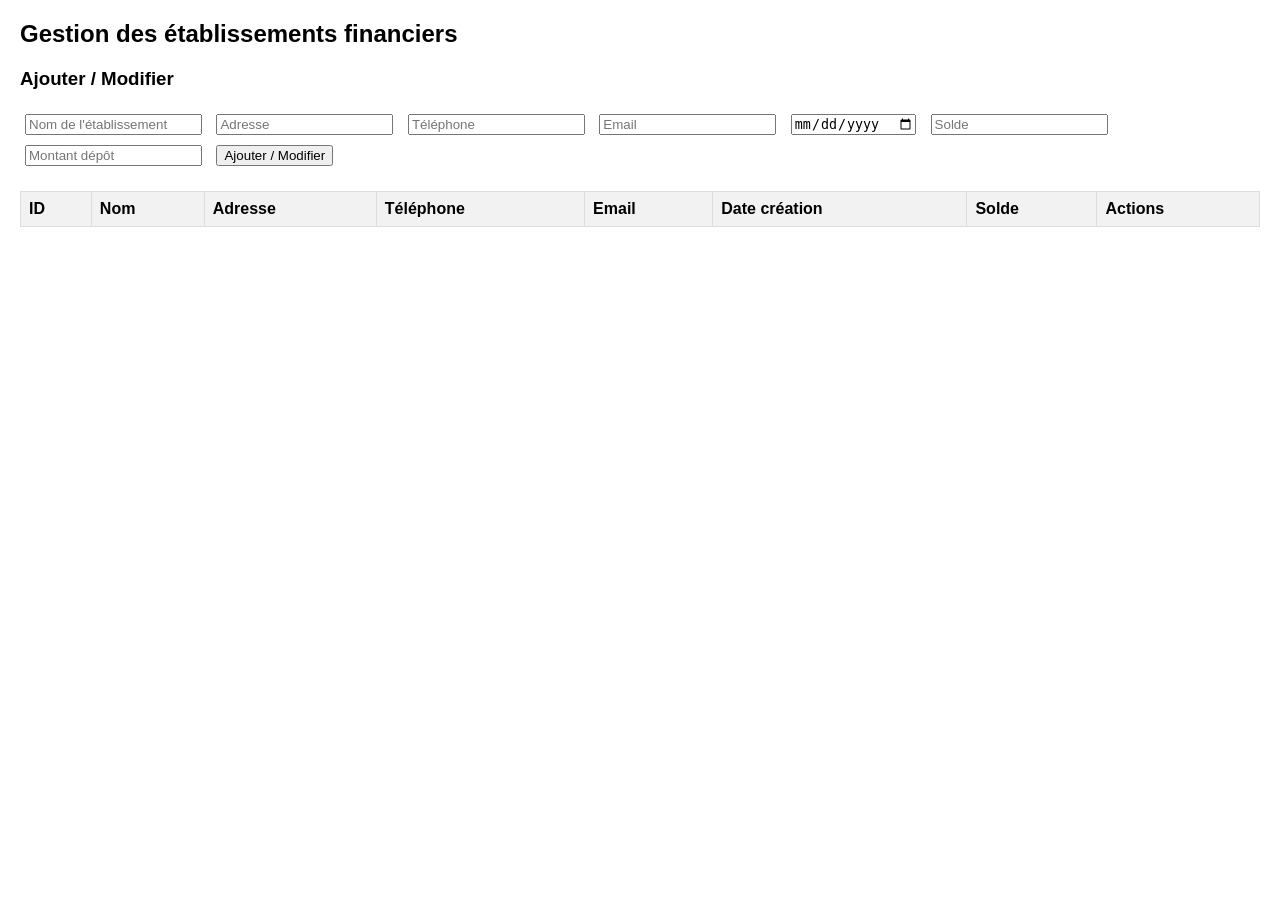
==== tp-flightphp-crud/index.html @ 382c9a50 "create_etablissements" ====
<!DOCTYPE html>
<html lang="fr">
<head>
    <meta charset="UTF-8">
    <meta name="viewport" content="width=device-width, initial-scale=1.0">
    <title>Gestion des établissements financiers</title>
    <style>
        body { font-family: Arial, sans-serif; margin: 20px; }
        table { width: 100%; border-collapse: collapse; margin-top: 20px; }
        th, td { border: 1px solid #ddd; padding: 8px; text-align: left; }
        th { background-color: #f2f2f2; }
        .form-container { margin-bottom: 20px; }
        .form-container input, .form-container button { margin: 5px; }
    </style>
</head>
<body>
    <h2>Gestion des établissements financiers</h2>

    <div class="form-container">
        <h3>Ajouter / Modifier</h3>
        <input type="hidden" id="id_etablissement">
        <input type="text" id="nom_etablissement" placeholder="Nom de l'établissement">
        <input type="text" id="adresse" placeholder="Adresse">
        <input type="text" id="telephone" placeholder="Téléphone">
        <input type="email" id="email" placeholder="Email">
        <input type="date" id="date_creation" placeholder="Date de création">
        <input type="number" id="solde" placeholder="Solde" step="0.01">
        <input type="number" id="montant_depot" placeholder="Montant dépôt" step="0.01">
        <button onclick="ajouterOuModifier()">Ajouter / Modifier</button>
    </div>

    <table id="etablissements-table">
        <thead>
            <tr>
                <th>ID</th>
                <th>Nom</th>
                <th>Adresse</th>
                <th>Téléphone</th>
                <th>Email</th>
                <th>Date création</th>
                <th>Solde</th>
                <th>Actions</th>
            </tr>
        </thead>
        <tbody>
            <!-- Data will be populated here -->
        </tbody>
    </table>

    <script>
        const apiBase = "http://localhost/examenfinalWeb/tp-flightphp-crud/ws";

        function ajax(method, url, data, callback) {
            const xhr = new XMLHttpRequest();
            xhr.open(method, apiBase + url, true);
            xhr.setRequestHeader("Content-Type", "application/x-www-form-urlencoded");
            xhr.onreadystatechange = () => {
                if (xhr.readyState === 4 && xhr.status === 200) {
                    callback(JSON.parse(xhr.responseText));
                }
            };
            xhr.send(data);
        }

        function chargerEtablissements() {
            ajax("GET", "/etablissements", null, (data) => {
                const tbody = document.querySelector("#etablissements-table tbody");
                tbody.innerHTML = "";
                data.forEach(e => {
                    const tr = document.createElement("tr");
                    tr.innerHTML = `
                        <td>${e.id_etablissement}</td>
                        <td>${e.nom_etablissement}</td>
                        <td>${e.adresse || ''}</td>
                        <td>${e.telephone || ''}</td>
                        <td>${e.email || ''}</td>
                        <td>${e.date_creation || ''}</td>
                        <td>${e.solde}</td>
                        <td>
                            <button onclick='remplirFormulaire(${JSON.stringify(e)})'>✏️</button>
                            <button onclick='supprimerEtablissement(${e.id_etablissement})'>🗑️</button>
                        </td>
                    `;
                    tbody.appendChild(tr);
                });
            });
        }

        function ajouterOuModifier() {
            const id = document.getElementById("id_etablissement").value;
            const nom_etablissement = document.getElementById("nom_etablissement").value;
            const adresse = document.getElementById("adresse").value;
            const telephone = document.getElementById("telephone").value;
            const email = document.getElementById("email").value;
            const date_creation = document.getElementById("date_creation").value;
            const solde = document.getElementById("solde").value;
            const montant_depot = document.getElementById("montant_depot").value;

            const data = `nom_etablissement=${encodeURIComponent(nom_etablissement)}&adresse=${encodeURIComponent(adresse)}&telephone=${encodeURIComponent(telephone)}&email=${encodeURIComponent(email)}&date_creation=${encodeURIComponent(date_creation)}&solde=${solde}&montant_depot=${montant_depot}`;

            if (id) {
                ajax("PUT", `/etablissements/${id}`, data, () => {
                    resetForm();
                    chargerEtablissements();
                });
            } else {
                ajax("POST", "/etablissements", data, () => {
                    resetForm();
                    chargerEtablissements();
                });
            }
        }

        function remplirFormulaire(e) {
            document.getElementById("id_etablissement").value = e.id_etablissement;
            document.getElementById("nom_etablissement").value = e.nom_etablissement;
            document.getElementById("adresse").value = e.adresse || '';
            document.getElementById("telephone").value = e.telephone || '';
            document.getElementById("email").value = e.email || '';
            document.getElementById("date_creation").value = e.date_creation || '';
            document.getElementById("solde").value = e.solde;
            document.getElementById("montant_depot").value = '';
        }

        function supprimerEtablissement(id) {
            if (confirm("Supprimer cet établissement ?")) {
                ajax("DELETE", `/etablissements/${id}`, null, () => {
                    chargerEtablissements();
                });
            }
        }

        function resetForm() {
            document.getElementById("id_etablissement").value = "";
            document.getElementById("nom_etablissement").value = "";
            document.getElementById("adresse").value = "";
            document.getElementById("telephone").value = "";
            document.getElementById("email").value = "";
            document.getElementById("date_creation").value = "";
            document.getElementById("solde").value = "";
            document.getElementById("montant_depot").value = "";
        }

        chargerEtablissements();
    </script>
</body>
</html>
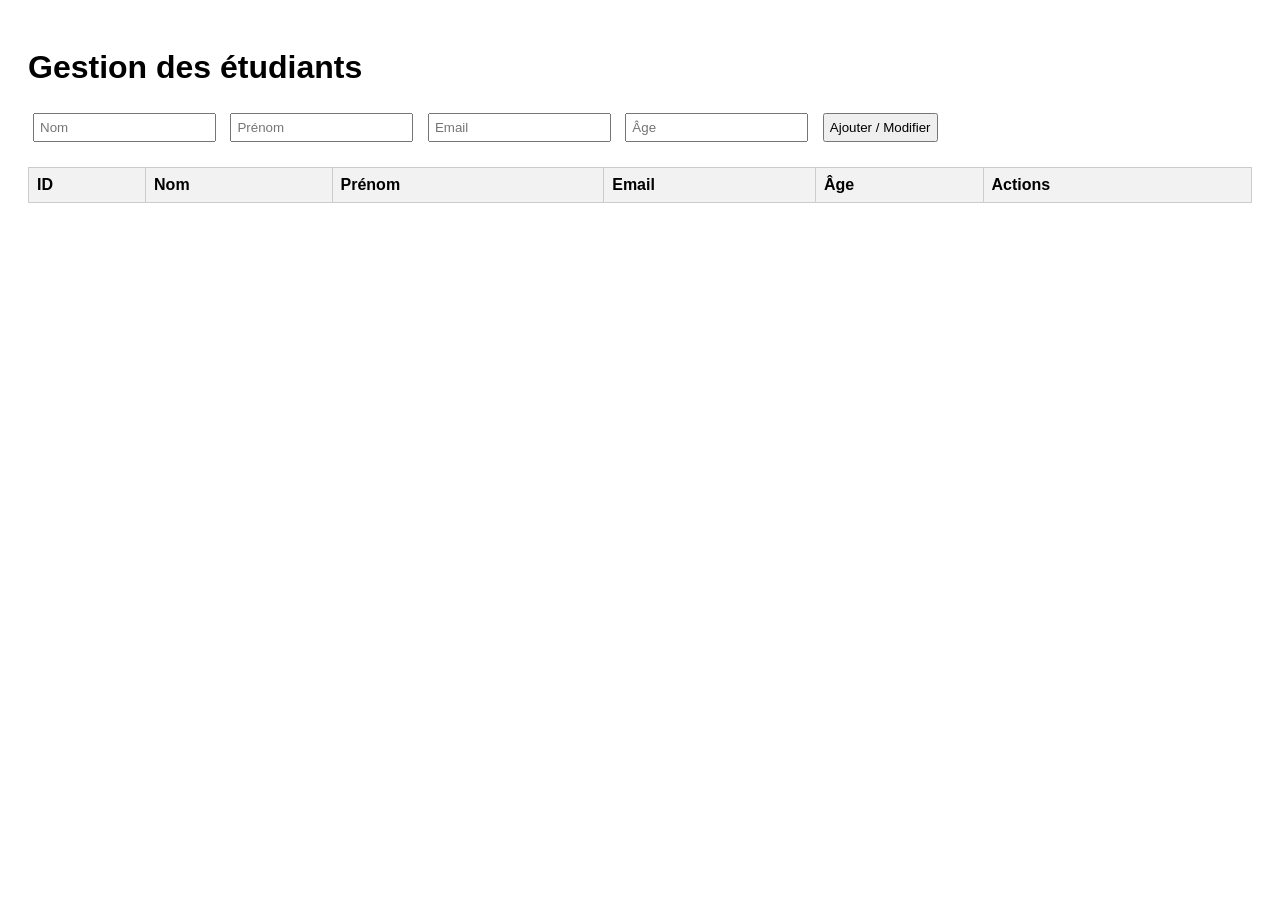
==== commit 1cda6946: "commit2" ====
--- a/tp-flightphp-crud/index.html
+++ b/tp-flightphp-crud/index.html
@@ -1,147 +1,123 @@
 <!DOCTYPE html>
 <html lang="fr">
 <head>
-    <meta charset="UTF-8">
-    <meta name="viewport" content="width=device-width, initial-scale=1.0">
-    <title>Gestion des établissements financiers</title>
-    <style>
-        body { font-family: Arial, sans-serif; margin: 20px; }
-        table { width: 100%; border-collapse: collapse; margin-top: 20px; }
-        th, td { border: 1px solid #ddd; padding: 8px; text-align: left; }
-        th { background-color: #f2f2f2; }
-        .form-container { margin-bottom: 20px; }
-        .form-container input, .form-container button { margin: 5px; }
-    </style>
+  <meta charset="UTF-8">
+  <title>Gestion des étudiants</title>
+  <style>
+    body { font-family: sans-serif; padding: 20px; }
+    input, button { margin: 5px; padding: 5px; }
+    table { border-collapse: collapse; width: 100%; margin-top: 20px; }
+    th, td { border: 1px solid #ccc; padding: 8px; text-align: left; }
+    th { background-color: #f2f2f2; }
+  </style>
 </head>
 <body>
-    <h2>Gestion des établissements financiers</h2>
 
-    <div class="form-container">
-        <h3>Ajouter / Modifier</h3>
-        <input type="hidden" id="id_etablissement">
-        <input type="text" id="nom_etablissement" placeholder="Nom de l'établissement">
-        <input type="text" id="adresse" placeholder="Adresse">
-        <input type="text" id="telephone" placeholder="Téléphone">
-        <input type="email" id="email" placeholder="Email">
-        <input type="date" id="date_creation" placeholder="Date de création">
-        <input type="number" id="solde" placeholder="Solde" step="0.01">
-        <input type="number" id="montant_depot" placeholder="Montant dépôt" step="0.01">
-        <button onclick="ajouterOuModifier()">Ajouter / Modifier</button>
-    </div>
+  <h1>Gestion des étudiants</h1>
 
-    <table id="etablissements-table">
-        <thead>
-            <tr>
-                <th>ID</th>
-                <th>Nom</th>
-                <th>Adresse</th>
-                <th>Téléphone</th>
-                <th>Email</th>
-                <th>Date création</th>
-                <th>Solde</th>
-                <th>Actions</th>
-            </tr>
-        </thead>
-        <tbody>
-            <!-- Data will be populated here -->
-        </tbody>
-    </table>
+  <div>
+    <input type="hidden" id="id">
+    <input type="text" id="nom" placeholder="Nom">
+    <input type="text" id="prenom" placeholder="Prénom">
+    <input type="email" id="email" placeholder="Email">
+    <input type="number" id="age" placeholder="Âge">
+    <button onclick="ajouterOuModifier()">Ajouter / Modifier</button>
+  </div>
 
-    <script>
-        const apiBase = "http://localhost/examenfinalWeb/tp-flightphp-crud/ws";
+  <table id="table-etudiants">
+    <thead>
+      <tr>
+        <th>ID</th><th>Nom</th><th>Prénom</th><th>Email</th><th>Âge</th><th>Actions</th>
+      </tr>
+    </thead>
+    <tbody></tbody>
+  </table>
 
-        function ajax(method, url, data, callback) {
-            const xhr = new XMLHttpRequest();
-            xhr.open(method, apiBase + url, true);
-            xhr.setRequestHeader("Content-Type", "application/x-www-form-urlencoded");
-            xhr.onreadystatechange = () => {
-                if (xhr.readyState === 4 && xhr.status === 200) {
-                    callback(JSON.parse(xhr.responseText));
-                }
-            };
-            xhr.send(data);
+  <script>
+    const apiBase = "http://localhost/ExamenFinalWEB/tp-flightphp-crud/ws";
+
+    function ajax(method, url, data, callback) {
+      const xhr = new XMLHttpRequest();
+      xhr.open(method, apiBase + url, true);
+      xhr.setRequestHeader("Content-Type", "application/x-www-form-urlencoded");
+      xhr.onreadystatechange = () => {
+        if (xhr.readyState === 4 && xhr.status === 200) {
+          callback(JSON.parse(xhr.responseText));
         }
+      };
+      xhr.send(data);
+    }
 
-        function chargerEtablissements() {
-            ajax("GET", "/etablissements", null, (data) => {
-                const tbody = document.querySelector("#etablissements-table tbody");
-                tbody.innerHTML = "";
-                data.forEach(e => {
-                    const tr = document.createElement("tr");
-                    tr.innerHTML = `
-                        <td>${e.id_etablissement}</td>
-                        <td>${e.nom_etablissement}</td>
-                        <td>${e.adresse || ''}</td>
-                        <td>${e.telephone || ''}</td>
-                        <td>${e.email || ''}</td>
-                        <td>${e.date_creation || ''}</td>
-                        <td>${e.solde}</td>
-                        <td>
-                            <button onclick='remplirFormulaire(${JSON.stringify(e)})'>✏️</button>
-                            <button onclick='supprimerEtablissement(${e.id_etablissement})'>🗑️</button>
-                        </td>
-                    `;
-                    tbody.appendChild(tr);
-                });
-            });
-        }
+    function chargerEtudiants() {
+      ajax("GET", "/etudiants", null, (data) => {
+        const tbody = document.querySelector("#table-etudiants tbody");
+        tbody.innerHTML = "";
+        data.forEach(e => {
+          const tr = document.createElement("tr");
+          tr.innerHTML = `
+            <td>${e.id}</td>
+            <td>${e.nom}</td>
+            <td>${e.prenom}</td>
+            <td>${e.email}</td>
+            <td>${e.age}</td>
+            <td>
+              <button onclick='remplirFormulaire(${JSON.stringify(e)})'>✏️</button>
+              <button onclick='supprimerEtudiant(${e.id})'>🗑️</button>
+            </td>
+          `;
+          tbody.appendChild(tr);
+        });
+      });
+    }
 
-        function ajouterOuModifier() {
-            const id = document.getElementById("id_etablissement").value;
-            const nom_etablissement = document.getElementById("nom_etablissement").value;
-            const adresse = document.getElementById("adresse").value;
-            const telephone = document.getElementById("telephone").value;
-            const email = document.getElementById("email").value;
-            const date_creation = document.getElementById("date_creation").value;
-            const solde = document.getElementById("solde").value;
-            const montant_depot = document.getElementById("montant_depot").value;
+    function ajouterOuModifier() {
+      const id = document.getElementById("id").value;
+      const nom = document.getElementById("nom").value;
+      const prenom = document.getElementById("prenom").value;
+      const email = document.getElementById("email").value;
+      const age = document.getElementById("age").value;
 
-            const data = `nom_etablissement=${encodeURIComponent(nom_etablissement)}&adresse=${encodeURIComponent(adresse)}&telephone=${encodeURIComponent(telephone)}&email=${encodeURIComponent(email)}&date_creation=${encodeURIComponent(date_creation)}&solde=${solde}&montant_depot=${montant_depot}`;
+      const data = `nom=${encodeURIComponent(nom)}&prenom=${encodeURIComponent(prenom)}&email=${encodeURIComponent(email)}&age=${age}`;
 
-            if (id) {
-                ajax("PUT", `/etablissements/${id}`, data, () => {
-                    resetForm();
-                    chargerEtablissements();
-                });
-            } else {
-                ajax("POST", "/etablissements", data, () => {
-                    resetForm();
-                    chargerEtablissements();
-                });
-            }
-        }
+      if (id) {
+        ajax("PUT", `/etudiants/${id}`, data, () => {
+          resetForm();
+          chargerEtudiants();
+        });
+      } else {
+        ajax("POST", "/etudiants", data, () => {
+          resetForm();
+          chargerEtudiants();
+        });
+      }
+    }
 
-        function remplirFormulaire(e) {
-            document.getElementById("id_etablissement").value = e.id_etablissement;
-            document.getElementById("nom_etablissement").value = e.nom_etablissement;
-            document.getElementById("adresse").value = e.adresse || '';
-            document.getElementById("telephone").value = e.telephone || '';
-            document.getElementById("email").value = e.email || '';
-            document.getElementById("date_creation").value = e.date_creation || '';
-            document.getElementById("solde").value = e.solde;
-            document.getElementById("montant_depot").value = '';
-        }
+    function remplirFormulaire(e) {
+      document.getElementById("id").value = e.id;
+      document.getElementById("nom").value = e.nom;
+      document.getElementById("prenom").value = e.prenom;
+      document.getElementById("email").value = e.email;
+      document.getElementById("age").value = e.age;
+    }
 
-        function supprimerEtablissement(id) {
-            if (confirm("Supprimer cet établissement ?")) {
-                ajax("DELETE", `/etablissements/${id}`, null, () => {
-                    chargerEtablissements();
-                });
-            }
-        }
+    function supprimerEtudiant(id) {
+      if (confirm("Supprimer cet étudiant ?")) {
+        ajax("DELETE", `/etudiants/${id}`, null, () => {
+          chargerEtudiants();
+        });
+      }
+    }
 
-        function resetForm() {
-            document.getElementById("id_etablissement").value = "";
-            document.getElementById("nom_etablissement").value = "";
-            document.getElementById("adresse").value = "";
-            document.getElementById("telephone").value = "";
-            document.getElementById("email").value = "";
-            document.getElementById("date_creation").value = "";
-            document.getElementById("solde").value = "";
-            document.getElementById("montant_depot").value = "";
-        }
+    function resetForm() {
+      document.getElementById("id").value = "";
+      document.getElementById("nom").value = "";
+      document.getElementById("prenom").value = "";
+      document.getElementById("email").value = "";
+      document.getElementById("age").value = "";
+    }
 
-        chargerEtablissements();
-    </script>
+    chargerEtudiants();
+  </script>
+
 </body>
 </html>
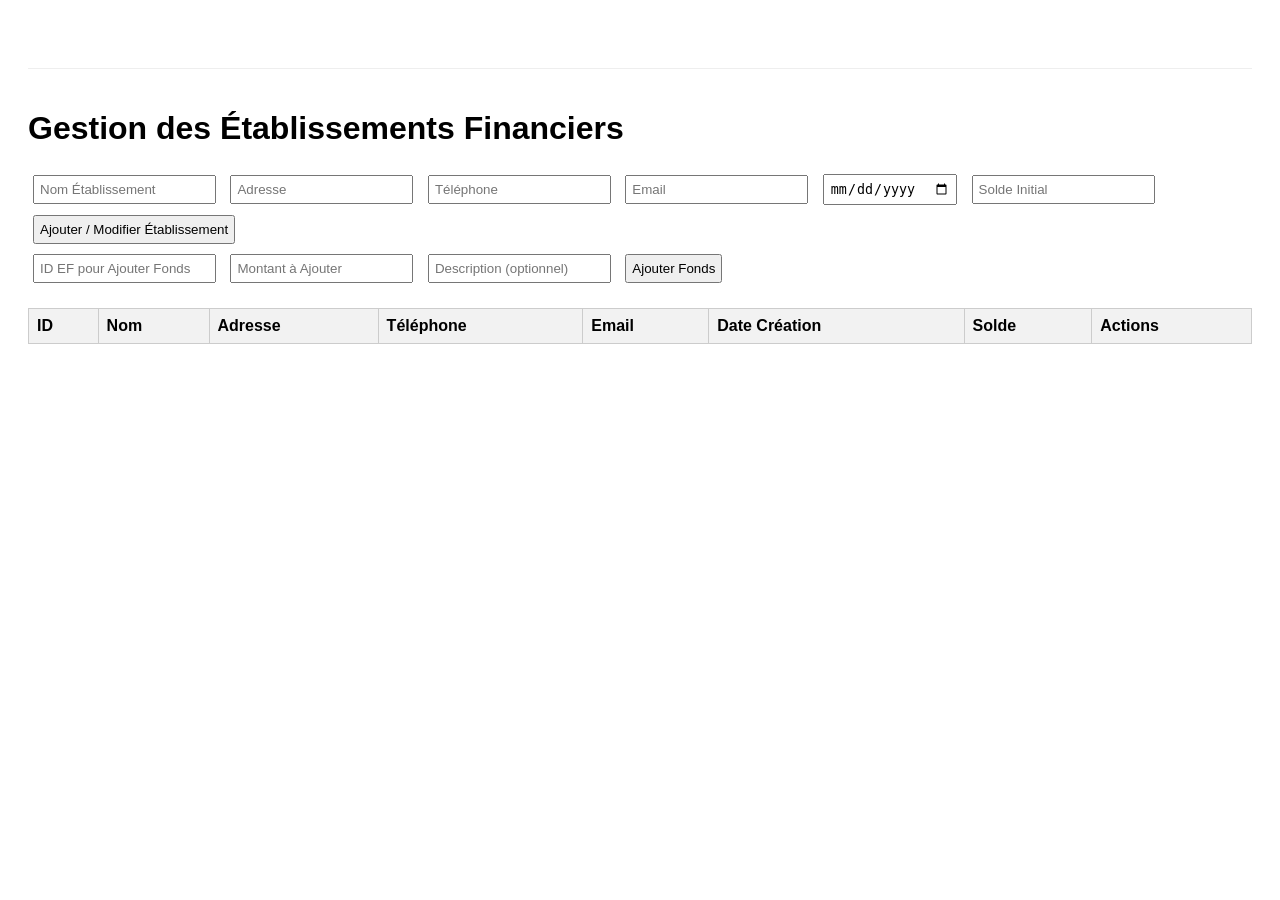
==== commit 53b7d20c: "crud_fond" ====
--- a/tp-flightphp-crud/index.html
+++ b/tp-flightphp-crud/index.html
@@ -2,67 +2,90 @@
 <html lang="fr">
 <head>
   <meta charset="UTF-8">
-  <title>Gestion des étudiants</title>
+  <title>Gestion des Prêts et Établissements Financiers</title>
   <style>
     body { font-family: sans-serif; padding: 20px; }
-    input, button { margin: 5px; padding: 5px; }
+    input, select, button { margin: 5px; padding: 5px; }
     table { border-collapse: collapse; width: 100%; margin-top: 20px; }
     th, td { border: 1px solid #ccc; padding: 8px; text-align: left; }
     th { background-color: #f2f2f2; }
+    .section-separator { margin-top: 40px; border-top: 1px solid #eee; padding-top: 20px; }
   </style>
 </head>
 <body>
-
-  <h1>Gestion des étudiants</h1>
-
-  <div>
-    <input type="hidden" id="id">
-    <input type="text" id="nom" placeholder="Nom">
-    <input type="text" id="prenom" placeholder="Prénom">
-    <input type="email" id="email" placeholder="Email">
-    <input type="number" id="age" placeholder="Âge">
-    <button onclick="ajouterOuModifier()">Ajouter / Modifier</button>
+  <div class="section-separator">
+    <h1>Gestion des Établissements Financiers</h1>
+    <div>
+      <input type="hidden" id="ef_id_etablissement">
+      <input type="text" id="ef_nom_etablissement" placeholder="Nom Établissement">
+      <input type="text" id="ef_adresse" placeholder="Adresse">
+      <input type="text" id="ef_telephone" placeholder="Téléphone">
+      <input type="email" id="ef_email" placeholder="Email">
+      <input type="date" id="ef_date_creation" placeholder="Date Création">
+      <input type="number" id="ef_solde" placeholder="Solde Initial" step="0.01">
+      <button onclick="ajouterOuModifierEF()">Ajouter / Modifier Établissement</button>
+      <br>
+      <input type="number" id="ef_add_funds_id" placeholder="ID EF pour Ajouter Fonds">
+      <input type="number" id="ef_add_funds_montant" placeholder="Montant à Ajouter" step="0.01">
+      <input type="text" id="ef_add_funds_description" placeholder="Description (optionnel)">
+      <button onclick="ajouterFondsEF()">Ajouter Fonds</button>
+    </div>
+
+    <table id="table-etablissements">
+      <thead>
+        <tr>
+          <th>ID</th><th>Nom</th><th>Adresse</th><th>Téléphone</th><th>Email</th><th>Date Création</th><th>Solde</th><th>Actions</th>
+        </tr>
+      </thead>
+      <tbody></tbody>
+    </table>
   </div>
 
-  <table id="table-etudiants">
-    <thead>
-      <tr>
-        <th>ID</th><th>Nom</th><th>Prénom</th><th>Email</th><th>Âge</th><th>Actions</th>
-      </tr>
-    </thead>
-    <tbody></tbody>
-  </table>
 
   <script>
     const apiBase = "http://localhost/ExamenFinalWEB/tp-flightphp-crud/ws";
 
-    function ajax(method, url, data, callback) {
+    function ajax(method, url, data, callback, errorCallback) {
       const xhr = new XMLHttpRequest();
       xhr.open(method, apiBase + url, true);
       xhr.setRequestHeader("Content-Type", "application/x-www-form-urlencoded");
       xhr.onreadystatechange = () => {
-        if (xhr.readyState === 4 && xhr.status === 200) {
-          callback(JSON.parse(xhr.responseText));
+        if (xhr.readyState === 4) {
+          if (xhr.status >= 200 && xhr.status < 300) {
+            callback(JSON.parse(xhr.responseText));
+          } else {
+            if (errorCallback) {
+              errorCallback(JSON.parse(xhr.responseText), xhr.status);
+            } else {
+              alert("Erreur: " + xhr.responseText);
+            }
+          }
         }
       };
       xhr.send(data);
     }
 
-    function chargerEtudiants() {
-      ajax("GET", "/etudiants", null, (data) => {
-        const tbody = document.querySelector("#table-etudiants tbody");
+    // Fonctions pour les prêts (existantes, renommées)
+    function chargerPrets() {
+      ajax("GET", "/prets", null, (data) => {
+        const tbody = document.querySelector("#table-prets tbody");
         tbody.innerHTML = "";
-        data.forEach(e => {
+        data.forEach(p => {
           const tr = document.createElement("tr");
           tr.innerHTML = `
-            <td>${e.id}</td>
-            <td>${e.nom}</td>
-            <td>${e.prenom}</td>
-            <td>${e.email}</td>
-            <td>${e.age}</td>
+            <td>${p.id_pret}</td>
+            <td>${p.id_client}</td>
+            <td>${p.id_type}</td>
+            <td>${p.id_ef}</td>
+            <td>${p.montant}</td>
+            <td>${p.duree}</td>
+            <td>${p.date_debut}</td>
+            <td>${p.date_fin}</td>
+            <td>${p.frequence_remboursement}</td>
+            <td>${p.statut}</td>
             <td>
-              <button onclick='remplirFormulaire(${JSON.stringify(e)})'>✏️</button>
-              <button onclick='supprimerEtudiant(${e.id})'>🗑️</button>
+              <button onclick='remplirFormulairePret(${JSON.stringify(p)})'>✏️</button>
+              <button onclick='supprimerPret(${p.id_pret})'>🗑️</button>
             </td>
           `;
           tbody.appendChild(tr);
@@ -70,53 +93,170 @@
       });
     }
 
-    function ajouterOuModifier() {
-      const id = document.getElementById("id").value;
-      const nom = document.getElementById("nom").value;
-      const prenom = document.getElementById("prenom").value;
-      const email = document.getElementById("email").value;
-      const age = document.getElementById("age").value;
-
-      const data = `nom=${encodeURIComponent(nom)}&prenom=${encodeURIComponent(prenom)}&email=${encodeURIComponent(email)}&age=${age}`;
-
-      if (id) {
-        ajax("PUT", `/etudiants/${id}`, data, () => {
-          resetForm();
-          chargerEtudiants();
+    function ajouterOuModifierPret() {
+      const id_pret = document.getElementById("id_pret").value;
+      const id_client = document.getElementById("id_client").value;
+      const id_type = document.getElementById("id_type").value;
+      const id_ef = document.getElementById("id_ef").value;
+      const montant = document.getElementById("montant").value;
+      const duree = document.getElementById("duree").value;
+      const date_debut = document.getElementById("date_debut").value;
+      const date_fin = document.getElementById("date_fin").value;
+      const frequence_remboursement = document.getElementById("frequence_remboursement").value;
+      const statut = document.getElementById("statut").value;
+
+      const data = `id_client=${id_client}&id_type=${id_type}&id_ef=${id_ef}&montant=${montant}&duree=${duree}&date_debut=${date_debut}&date_fin=${date_fin}&frequence_remboursement=${frequence_remboursement}&statut=${statut}`;
+
+      if (id_pret) {
+        ajax("PUT", `/prets/${id_pret}`, data, () => {
+          resetFormPret();
+          chargerPrets();
         });
       } else {
-        ajax("POST", "/etudiants", data, () => {
-          resetForm();
-          chargerEtudiants();
-        });
-      }
-    }
-
-    function remplirFormulaire(e) {
-      document.getElementById("id").value = e.id;
-      document.getElementById("nom").value = e.nom;
-      document.getElementById("prenom").value = e.prenom;
-      document.getElementById("email").value = e.email;
-      document.getElementById("age").value = e.age;
-    }
-
-    function supprimerEtudiant(id) {
-      if (confirm("Supprimer cet étudiant ?")) {
-        ajax("DELETE", `/etudiants/${id}`, null, () => {
-          chargerEtudiants();
-        });
-      }
-    }
-
-    function resetForm() {
-      document.getElementById("id").value = "";
-      document.getElementById("nom").value = "";
-      document.getElementById("prenom").value = "";
-      document.getElementById("email").value = "";
-      document.getElementById("age").value = "";
-    }
-
-    chargerEtudiants();
+        ajax("POST", "/prets", data, () => {
+          resetFormPret();
+          chargerPrets();
+        });
+      }
+    }
+
+    function remplirFormulairePret(p) {
+      document.getElementById("id_pret").value = p.id_pret;
+      document.getElementById("id_client").value = p.id_client;
+      document.getElementById("id_type").value = p.id_type;
+      document.getElementById("id_ef").value = p.id_ef;
+      document.getElementById("montant").value = p.montant;
+      document.getElementById("duree").value = p.duree;
+      document.getElementById("date_debut").value = p.date_debut;
+      document.getElementById("date_fin").value = p.date_fin;
+      document.getElementById("frequence_remboursement").value = p.frequence_remboursement;
+      document.getElementById("statut").value = p.statut;
+    }
+
+    function supprimerPret(id) {
+      if (confirm("Supprimer ce prêt ?")) {
+        ajax("DELETE", `/prets/${id}`, null, () => {
+          chargerPrets();
+        });
+      }
+    }
+
+    function resetFormPret() {
+      document.getElementById("id_pret").value = "";
+      document.getElementById("id_client").value = "";
+      document.getElementById("id_type").value = "";
+      document.getElementById("id_ef").value = "";
+      document.getElementById("montant").value = "";
+      document.getElementById("duree").value = "";
+      document.getElementById("date_debut").value = "";
+      document.getElementById("date_fin").value = "";
+      document.getElementById("frequence_remboursement").value = "mensuel";
+      document.getElementById("statut").value = "en cours";
+    }
+
+    // Fonctions pour les Établissements Financiers
+
+    function chargerEtablissements() {
+      ajax("GET", "/etablissements", null, (data) => {
+        const tbody = document.querySelector("#table-etablissements tbody");
+        tbody.innerHTML = "";
+        data.forEach(ef => {
+          const tr = document.createElement("tr");
+          tr.innerHTML = `
+            <td>${ef.id_etablissement}</td>
+            <td>${ef.nom_etablissement}</td>
+            <td>${ef.adresse}</td>
+            <td>${ef.telephone}</td>
+            <td>${ef.email}</td>
+            <td>${ef.date_creation}</td>
+            <td>${parseFloat(ef.solde).toFixed(2)}</td>
+            <td>
+              <button onclick='remplirFormulaireEF(${JSON.stringify(ef)})'>✏️</button>
+              <button onclick='supprimerEF(${ef.id_etablissement})'>🗑️</button>
+            </td>
+          `;
+          tbody.appendChild(tr);
+        });
+      });
+    }
+
+    function ajouterOuModifierEF() {
+      const id_etablissement = document.getElementById("ef_id_etablissement").value;
+      const nom_etablissement = document.getElementById("ef_nom_etablissement").value;
+      const adresse = document.getElementById("ef_adresse").value;
+      const telephone = document.getElementById("ef_telephone").value;
+      const email = document.getElementById("ef_email").value;
+      const date_creation = document.getElementById("ef_date_creation").value;
+      const solde = document.getElementById("ef_solde").value;
+
+      const data = `nom_etablissement=${nom_etablissement}&adresse=${adresse}&telephone=${telephone}&email=${email}&date_creation=${date_creation}&solde=${solde}`;
+
+      if (id_etablissement) {
+        ajax("PUT", `/etablissements/${id_etablissement}`, data, () => {
+          resetFormEF();
+          chargerEtablissements();
+        });
+      } else {
+        ajax("POST", "/etablissements", data, () => {
+          resetFormEF();
+          chargerEtablissements();
+        });
+      }
+    }
+
+    function remplirFormulaireEF(ef) {
+      document.getElementById("ef_id_etablissement").value = ef.id_etablissement;
+      document.getElementById("ef_nom_etablissement").value = ef.nom_etablissement;
+      document.getElementById("ef_adresse").value = ef.adresse;
+      document.getElementById("ef_telephone").value = ef.telephone;
+      document.getElementById("ef_email").value = ef.email;
+      document.getElementById("ef_date_creation").value = ef.date_creation;
+      document.getElementById("ef_solde").value = parseFloat(ef.solde).toFixed(2);
+    }
+
+    function supprimerEF(id) {
+      if (confirm("Supprimer cet établissement financier ?")) {
+        ajax("DELETE", `/etablissements/${id}`, null, () => {
+          chargerEtablissements();
+        });
+      }
+    }
+
+    function resetFormEF() {
+      document.getElementById("ef_id_etablissement").value = "";
+      document.getElementById("ef_nom_etablissement").value = "";
+      document.getElementById("ef_adresse").value = "";
+      document.getElementById("ef_telephone").value = "";
+      document.getElementById("ef_email").value = "";
+      document.getElementById("ef_date_creation").value = "";
+      document.getElementById("ef_solde").value = "";
+    }
+
+    function ajouterFondsEF() {
+      const id = document.getElementById("ef_add_funds_id").value;
+      const montant = document.getElementById("ef_add_funds_montant").value;
+      const description = document.getElementById("ef_add_funds_description").value;
+
+      if (!id || !montant) {
+        alert("Veuillez entrer l'ID de l'établissement et le montant.");
+        return;
+      }
+
+      const data = `montant=${montant}&description=${description}`;
+      ajax("POST", `/etablissements/${id}/add_funds`, data, (response) => {
+        alert(response.message);
+        document.getElementById("ef_add_funds_id").value = "";
+        document.getElementById("ef_add_funds_montant").value = "";
+        document.getElementById("ef_add_funds_description").value = "";
+        chargerEtablissements(); // Recharger la liste pour voir le solde mis à jour
+      }, (errorResponse) => {
+        alert("Erreur lors de l'ajout des fonds: " + (errorResponse.error || JSON.stringify(errorResponse)));
+      });
+    }
+
+    // Charger les données au chargement de la page
+    chargerPrets();
+    chargerEtablissements();
   </script>
 
 </body>
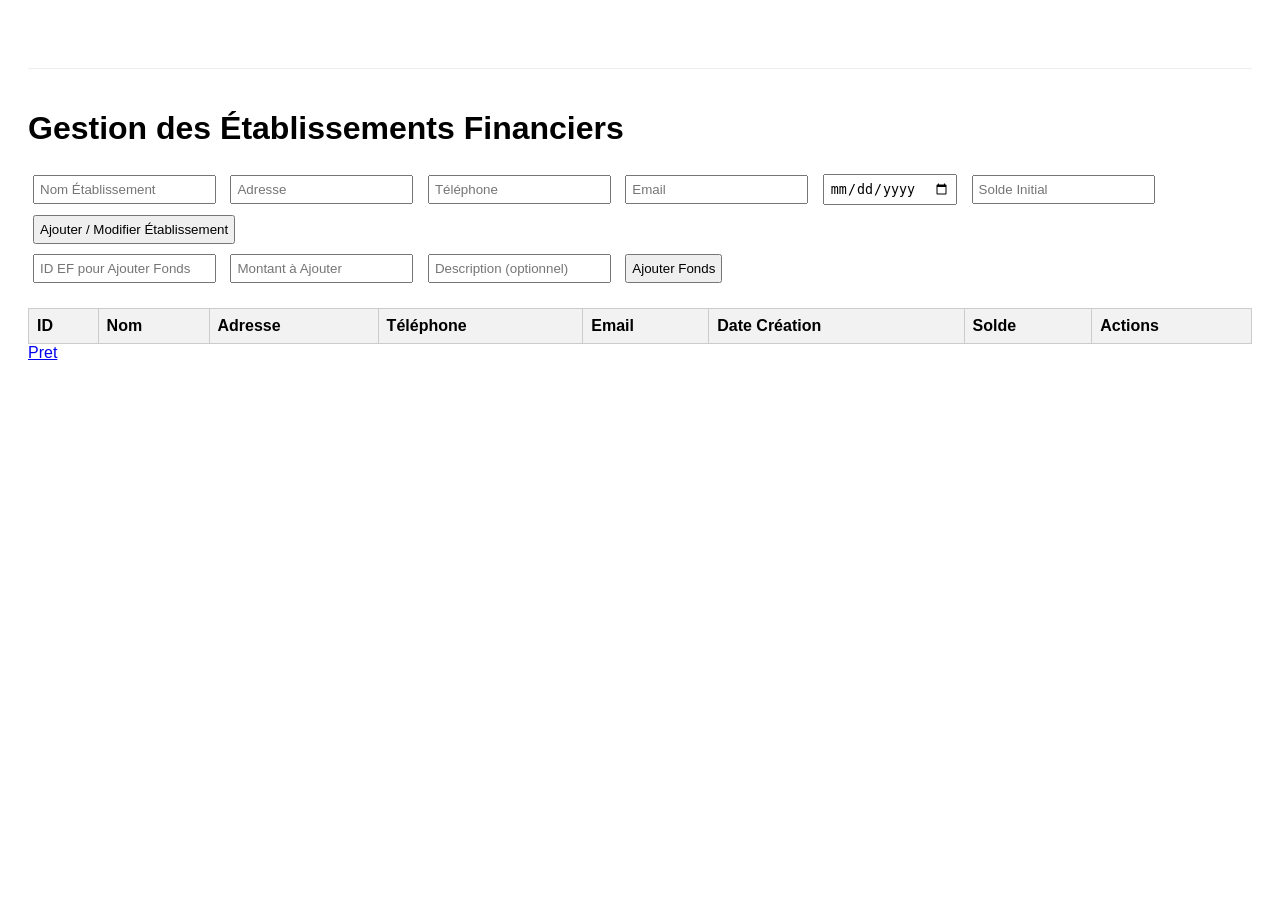
==== commit be2864f4: "crud_typePret" ====
--- a/tp-flightphp-crud/index.html
+++ b/tp-flightphp-crud/index.html
@@ -40,6 +40,7 @@
       <tbody></tbody>
     </table>
   </div>
+  <a href="TypePret.html">Pret</a>
 
 
   <script>
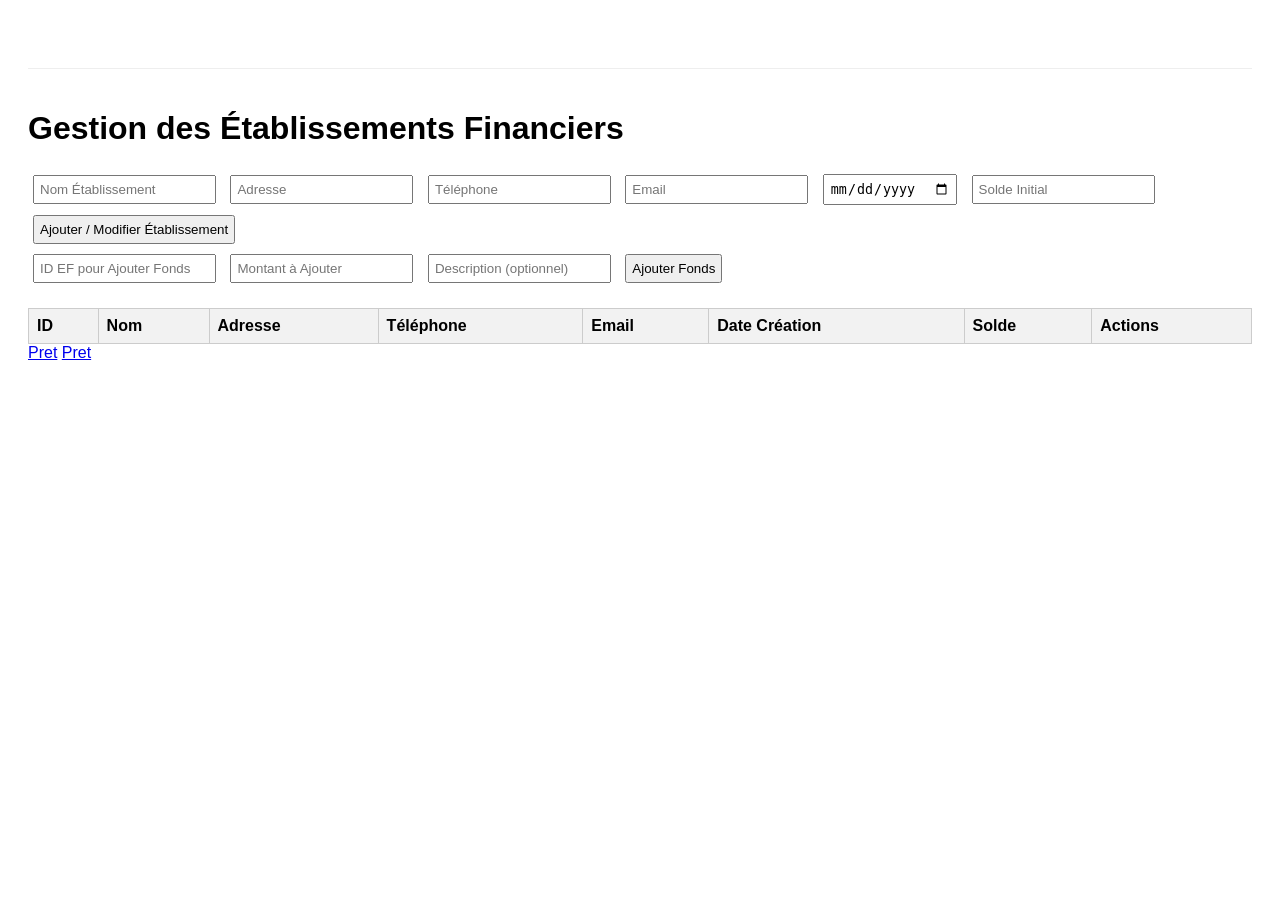
==== commit 5dcd94a8: "crud_client" ====
--- a/tp-flightphp-crud/index.html
+++ b/tp-flightphp-crud/index.html
@@ -41,6 +41,7 @@
     </table>
   </div>
   <a href="TypePret.html">Pret</a>
+  <a href="client.php">Pret</a>
 
 
   <script>
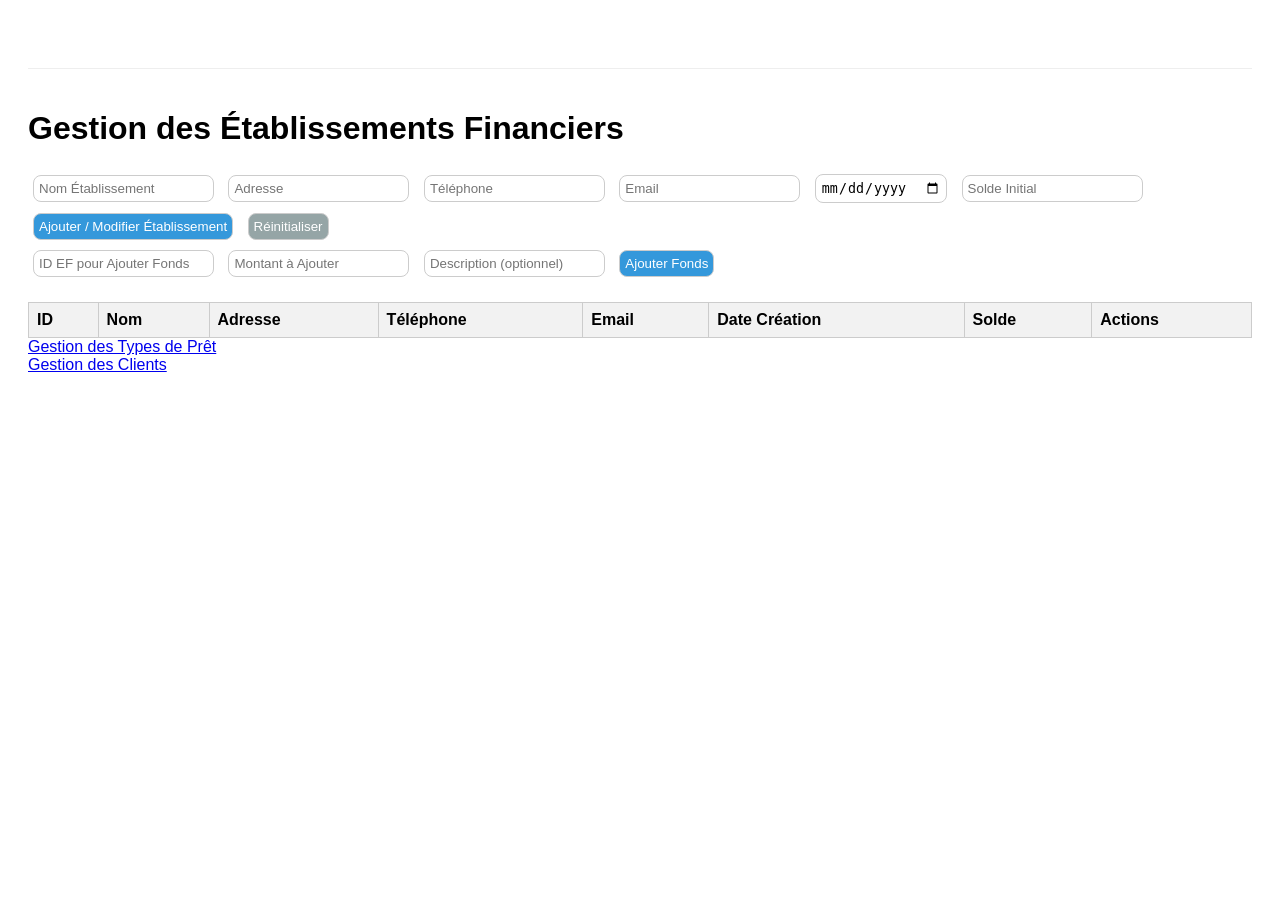
==== commit a853f25a: "Crud_tous" ====
--- a/tp-flightphp-crud/index.html
+++ b/tp-flightphp-crud/index.html
@@ -2,14 +2,58 @@
 <html lang="fr">
 <head>
   <meta charset="UTF-8">
+  <meta name="viewport" content="width=device-width, initial-scale=1.0">
   <title>Gestion des Prêts et Établissements Financiers</title>
   <style>
     body { font-family: sans-serif; padding: 20px; }
-    input, select, button { margin: 5px; padding: 5px; }
+    input, select, button { margin: 5px; padding: 5px; border-radius: 8px; border: 1px solid #ccc; }
+    button { background-color: #3498db; color: white; cursor: pointer; transition: background-color 0.3s ease; }
+    button:hover { background-color: #2980b9; }
     table { border-collapse: collapse; width: 100%; margin-top: 20px; }
     th, td { border: 1px solid #ccc; padding: 8px; text-align: left; }
     th { background-color: #f2f2f2; }
     .section-separator { margin-top: 40px; border-top: 1px solid #eee; padding-top: 20px; }
+
+    /* Styles pour les boutons d'action (crayon et poubelle) */
+    .action-button {
+      background-color: #2ecc71; /* Vert pour modifier */
+      margin: 0 3px;
+      padding: 8px 12px;
+      font-size: 0.9em;
+      box-shadow: none;
+    }
+
+    .action-button:hover {
+      background-color: #27ae60;
+      transform: none;
+    }
+
+    .delete-button {
+      background-color: #e74c3c; /* Rouge pour supprimer */
+    }
+
+    .delete-button:hover {
+      background-color: #c0392b;
+    }
+
+    /* Responsive adjustments */
+    @media (max-width: 768px) {
+      input[type="text"],
+      input[type="number"],
+      input[type="email"],
+      input[type="date"],
+      select {
+        flex: 1 1 100%; /* Un élément par ligne sur les petits écrans */
+      }
+      div {
+        flex-direction: column;
+        align-items: stretch;
+      }
+      button {
+        width: 100%;
+        margin: 5px 0;
+      }
+    }
   </style>
 </head>
 <body>
@@ -24,6 +68,7 @@
       <input type="date" id="ef_date_creation" placeholder="Date Création">
       <input type="number" id="ef_solde" placeholder="Solde Initial" step="0.01">
       <button onclick="ajouterOuModifierEF()">Ajouter / Modifier Établissement</button>
+      <button onclick="resetFormEF()" style="background-color: #95a5a6;">Réinitialiser</button>
       <br>
       <input type="number" id="ef_add_funds_id" placeholder="ID EF pour Ajouter Fonds">
       <input type="number" id="ef_add_funds_montant" placeholder="Montant à Ajouter" step="0.01">
@@ -40,26 +85,46 @@
       <tbody></tbody>
     </table>
   </div>
-  <a href="TypePret.html">Pret</a>
-  <a href="client.php">Pret</a>
+  <!-- Liens vers les autres pages (si elles existent) -->
+  <a href="TypePret.html">Gestion des Types de Prêt</a><br>
+  <a href="client.html">Gestion des Clients</a><br>
 
 
   <script>
-    const apiBase = "http://localhost/ExamenFinalWEB/tp-flightphp-crud/ws";
-
+    // URL de base de votre API FlightPHP
+    const apiBase = "http://localhost/ExamenFinalWEB/tp-flightphp-crud/ws"; // Vérifiez ce chemin !
+
+    /**
+     * Fonction utilitaire pour effectuer des requêtes AJAX.
+     * @param {string} method - La méthode HTTP (GET, POST, PUT, DELETE).
+     * @param {string} url - L'URL de l'API (chemin relatif à apiBase).
+     * @param {string|null} data - Les données à envoyer (format 'clé=valeur&...'). Null pour les requêtes GET/DELETE sans corps.
+     * @param {function} callback - Fonction de rappel en cas de succès (reçoit les données JSON de la réponse).
+     * @param {function} errorCallback - Fonction de rappel en cas d'erreur (reçoit l'objet d'erreur JSON et le statut HTTP).
+     */
     function ajax(method, url, data, callback, errorCallback) {
       const xhr = new XMLHttpRequest();
       xhr.open(method, apiBase + url, true);
       xhr.setRequestHeader("Content-Type", "application/x-www-form-urlencoded");
       xhr.onreadystatechange = () => {
         if (xhr.readyState === 4) {
+          console.log("Statut HTTP:", xhr.status); // DEBUG: Affiche le statut HTTP
+          console.log("Réponse brute du serveur:", xhr.responseText); // DEBUG: Affiche la réponse brute
+
           if (xhr.status >= 200 && xhr.status < 300) {
-            callback(JSON.parse(xhr.responseText));
+            try {
+              callback(JSON.parse(xhr.responseText));
+            } catch (e) {
+              console.error("Erreur de parsing JSON:", e);
+              if (errorCallback) errorCallback({ error: "Réponse du serveur non valide (non-JSON). " + xhr.responseText }, xhr.status);
+            }
           } else {
-            if (errorCallback) {
-              errorCallback(JSON.parse(xhr.responseText), xhr.status);
-            } else {
-              alert("Erreur: " + xhr.responseText);
+            console.error(`Erreur AJAX: ${xhr.status} - ${xhr.statusText}`);
+            try {
+              const errorResponse = JSON.parse(xhr.responseText);
+              if (errorCallback) errorCallback(errorResponse, xhr.status);
+            } catch (e) {
+              if (errorCallback) errorCallback({ error: "Erreur serveur inconnue ou réponse non JSON. Réponse brute: " + xhr.responseText }, xhr.status);
             }
           }
         }
@@ -67,118 +132,33 @@
       xhr.send(data);
     }
 
-    // Fonctions pour les prêts (existantes, renommées)
-    function chargerPrets() {
-      ajax("GET", "/prets", null, (data) => {
-        const tbody = document.querySelector("#table-prets tbody");
-        tbody.innerHTML = "";
-        data.forEach(p => {
-          const tr = document.createElement("tr");
-          tr.innerHTML = `
-            <td>${p.id_pret}</td>
-            <td>${p.id_client}</td>
-            <td>${p.id_type}</td>
-            <td>${p.id_ef}</td>
-            <td>${p.montant}</td>
-            <td>${p.duree}</td>
-            <td>${p.date_debut}</td>
-            <td>${p.date_fin}</td>
-            <td>${p.frequence_remboursement}</td>
-            <td>${p.statut}</td>
-            <td>
-              <button onclick='remplirFormulairePret(${JSON.stringify(p)})'>✏️</button>
-              <button onclick='supprimerPret(${p.id_pret})'>🗑️</button>
-            </td>
-          `;
-          tbody.appendChild(tr);
-        });
-      });
-    }
-
-    function ajouterOuModifierPret() {
-      const id_pret = document.getElementById("id_pret").value;
-      const id_client = document.getElementById("id_client").value;
-      const id_type = document.getElementById("id_type").value;
-      const id_ef = document.getElementById("id_ef").value;
-      const montant = document.getElementById("montant").value;
-      const duree = document.getElementById("duree").value;
-      const date_debut = document.getElementById("date_debut").value;
-      const date_fin = document.getElementById("date_fin").value;
-      const frequence_remboursement = document.getElementById("frequence_remboursement").value;
-      const statut = document.getElementById("statut").value;
-
-      const data = `id_client=${id_client}&id_type=${id_type}&id_ef=${id_ef}&montant=${montant}&duree=${duree}&date_debut=${date_debut}&date_fin=${date_fin}&frequence_remboursement=${frequence_remboursement}&statut=${statut}`;
-
-      if (id_pret) {
-        ajax("PUT", `/prets/${id_pret}`, data, () => {
-          resetFormPret();
-          chargerPrets();
-        });
-      } else {
-        ajax("POST", "/prets", data, () => {
-          resetFormPret();
-          chargerPrets();
-        });
-      }
-    }
-
-    function remplirFormulairePret(p) {
-      document.getElementById("id_pret").value = p.id_pret;
-      document.getElementById("id_client").value = p.id_client;
-      document.getElementById("id_type").value = p.id_type;
-      document.getElementById("id_ef").value = p.id_ef;
-      document.getElementById("montant").value = p.montant;
-      document.getElementById("duree").value = p.duree;
-      document.getElementById("date_debut").value = p.date_debut;
-      document.getElementById("date_fin").value = p.date_fin;
-      document.getElementById("frequence_remboursement").value = p.frequence_remboursement;
-      document.getElementById("statut").value = p.statut;
-    }
-
-    function supprimerPret(id) {
-      if (confirm("Supprimer ce prêt ?")) {
-        ajax("DELETE", `/prets/${id}`, null, () => {
-          chargerPrets();
-        });
-      }
-    }
-
-    function resetFormPret() {
-      document.getElementById("id_pret").value = "";
-      document.getElementById("id_client").value = "";
-      document.getElementById("id_type").value = "";
-      document.getElementById("id_ef").value = "";
-      document.getElementById("montant").value = "";
-      document.getElementById("duree").value = "";
-      document.getElementById("date_debut").value = "";
-      document.getElementById("date_fin").value = "";
-      document.getElementById("frequence_remboursement").value = "mensuel";
-      document.getElementById("statut").value = "en cours";
-    }
-
     // Fonctions pour les Établissements Financiers
-
     function chargerEtablissements() {
       ajax("GET", "/etablissements", null, (data) => {
         const tbody = document.querySelector("#table-etablissements tbody");
         tbody.innerHTML = "";
         data.forEach(ef => {
           const tr = document.createElement("tr");
+          // Formater la date de création si elle existe
+          const dateCreation = ef.date_creation ? new Date(ef.date_creation).toLocaleDateString('fr-FR') : '';
+
           tr.innerHTML = `
             <td>${ef.id_etablissement}</td>
             <td>${ef.nom_etablissement}</td>
-            <td>${ef.adresse}</td>
-            <td>${ef.telephone}</td>
-            <td>${ef.email}</td>
-            <td>${ef.date_creation}</td>
+            <td>${ef.adresse || ''}</td>
+            <td>${ef.telephone || ''}</td>
+            <td>${ef.email || ''}</td>
+            <td>${dateCreation}</td>
             <td>${parseFloat(ef.solde).toFixed(2)}</td>
             <td>
-              <button onclick='remplirFormulaireEF(${JSON.stringify(ef)})'>✏️</button>
-              <button onclick='supprimerEF(${ef.id_etablissement})'>🗑️</button>
+              <button class="action-button" onclick='remplirFormulaireEF(${JSON.stringify(ef)})'>✏️</button>
+              <button class="action-button delete-button" onclick='supprimerEF(${ef.id_etablissement})'>🗑️</button>
             </td>
           `;
           tbody.appendChild(tr);
         });
+      }, (errorResponse) => {
+        alert("Impossible de charger les établissements financiers: " + (errorResponse.error || "Erreur inconnue"));
       });
     }
 
@@ -191,17 +171,35 @@
       const date_creation = document.getElementById("ef_date_creation").value;
       const solde = document.getElementById("ef_solde").value;
 
+      // Validation simple des champs requis
+      if (!nom_etablissement) {
+        alert("Veuillez entrer le nom de l'établissement.");
+        return;
+      }
+      if (!solde || isNaN(parseFloat(solde))) {
+        alert("Veuillez entrer un solde initial valide.");
+        return;
+      }
+
       const data = `nom_etablissement=${nom_etablissement}&adresse=${adresse}&telephone=${telephone}&email=${email}&date_creation=${date_creation}&solde=${solde}`;
 
+      console.log("Données envoyées pour la requête AJAX (EtablissementFinancier):", data); // DEBUG: Affiche les données envoyées
+
       if (id_etablissement) {
-        ajax("PUT", `/etablissements/${id_etablissement}`, data, () => {
+        ajax("PUT", `/etablissements/${id_etablissement}`, data, (response) => {
+          alert(response.message);
           resetFormEF();
           chargerEtablissements();
+        }, (errorResponse) => {
+          alert("Erreur lors de la modification de l'établissement: " + (errorResponse.error || JSON.stringify(errorResponse)));
         });
       } else {
-        ajax("POST", "/etablissements", data, () => {
+        ajax("POST", "/etablissements", data, (response) => {
+          alert(response.message);
           resetFormEF();
           chargerEtablissements();
+        }, (errorResponse) => {
+          alert("Erreur lors de l'ajout de l'établissement: " + (errorResponse.error || JSON.stringify(errorResponse)));
         });
       }
     }
@@ -212,14 +210,17 @@
       document.getElementById("ef_adresse").value = ef.adresse;
       document.getElementById("ef_telephone").value = ef.telephone;
       document.getElementById("ef_email").value = ef.email;
-      document.getElementById("ef_date_creation").value = ef.date_creation;
+      document.getElementById("ef_date_creation").value = ef.date_creation || ''; // Assurez-vous que la date est au format YYYY-MM-DD
       document.getElementById("ef_solde").value = parseFloat(ef.solde).toFixed(2);
     }
 
     function supprimerEF(id) {
       if (confirm("Supprimer cet établissement financier ?")) {
-        ajax("DELETE", `/etablissements/${id}`, null, () => {
+        ajax("DELETE", `/etablissements/${id}`, null, (response) => {
+          alert(response.message);
           chargerEtablissements();
+        }, (errorResponse) => {
+          alert("Erreur lors de la suppression de l'établissement: " + (errorResponse.error || JSON.stringify(errorResponse)));
         });
       }
     }
@@ -232,6 +233,9 @@
       document.getElementById("ef_email").value = "";
       document.getElementById("ef_date_creation").value = "";
       document.getElementById("ef_solde").value = "";
+      document.getElementById("ef_add_funds_id").value = "";
+      document.getElementById("ef_add_funds_montant").value = "";
+      document.getElementById("ef_add_funds_description").value = "";
     }
 
     function ajouterFondsEF() {
@@ -239,8 +243,8 @@
       const montant = document.getElementById("ef_add_funds_montant").value;
       const description = document.getElementById("ef_add_funds_description").value;
 
-      if (!id || !montant) {
-        alert("Veuillez entrer l'ID de l'établissement et le montant.");
+      if (!id || !montant || isNaN(parseFloat(montant)) || parseFloat(montant) <= 0) {
+        alert("Veuillez entrer l'ID de l'établissement et un montant valide et positif.");
         return;
       }
 
@@ -257,9 +261,9 @@
     }
 
     // Charger les données au chargement de la page
-    chargerPrets();
-    chargerEtablissements();
+    // chargerPrets(); // Cette fonction n'est pas définie dans le HTML fourni, si elle existe, décommentez-la.
+    document.addEventListener('DOMContentLoaded', chargerEtablissements); // Charger les établissements au démarrage
   </script>
 
 </body>
-</html>+</html>
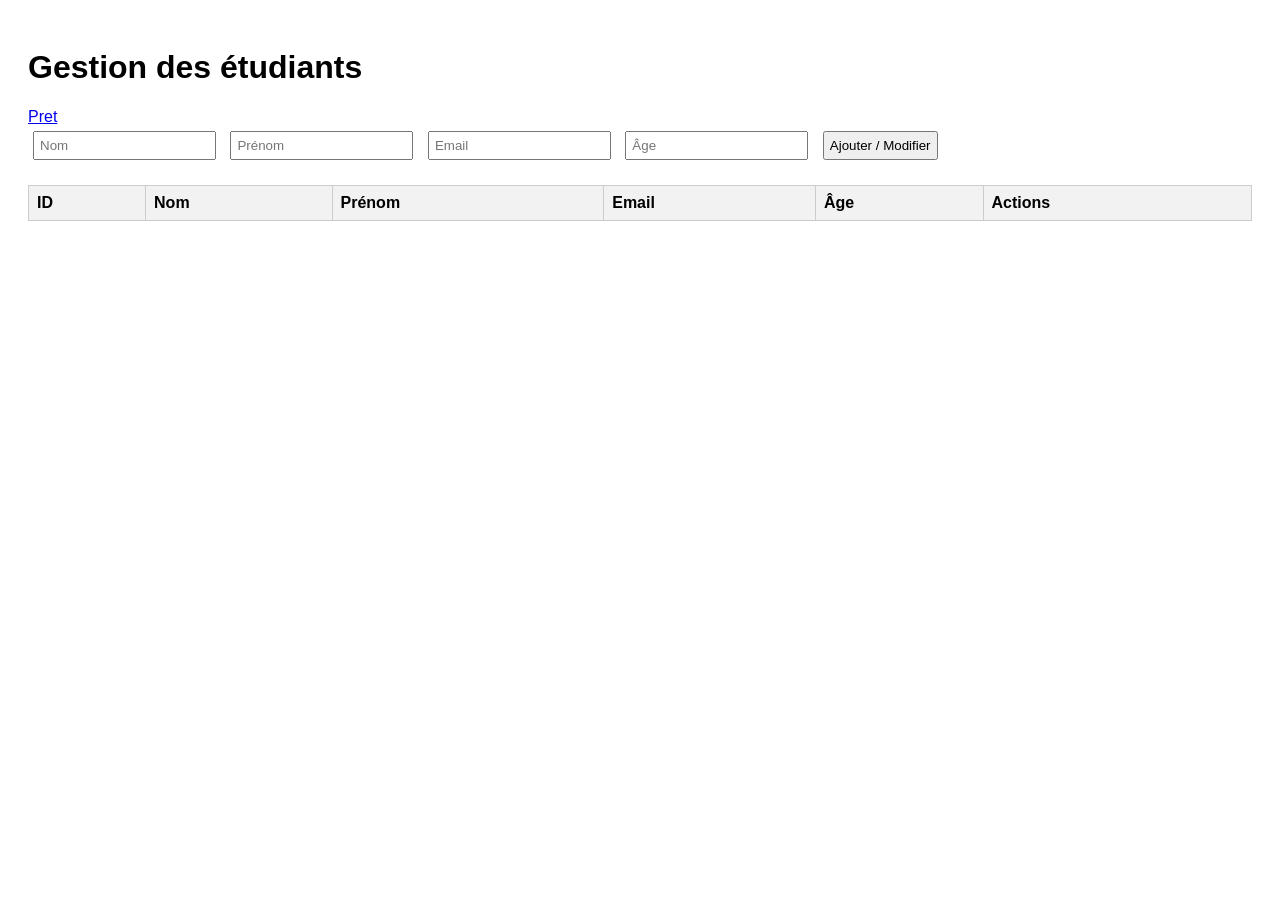
==== commit b76caf5e: "input" ====
--- a/tp-flightphp-crud/index.html
+++ b/tp-flightphp-crud/index.html
@@ -2,268 +2,122 @@
 <html lang="fr">
 <head>
   <meta charset="UTF-8">
-  <meta name="viewport" content="width=device-width, initial-scale=1.0">
-  <title>Gestion des Prêts et Établissements Financiers</title>
+  <title>Gestion des étudiants</title>
   <style>
     body { font-family: sans-serif; padding: 20px; }
-    input, select, button { margin: 5px; padding: 5px; border-radius: 8px; border: 1px solid #ccc; }
-    button { background-color: #3498db; color: white; cursor: pointer; transition: background-color 0.3s ease; }
-    button:hover { background-color: #2980b9; }
+    input, button { margin: 5px; padding: 5px; }
     table { border-collapse: collapse; width: 100%; margin-top: 20px; }
     th, td { border: 1px solid #ccc; padding: 8px; text-align: left; }
     th { background-color: #f2f2f2; }
-    .section-separator { margin-top: 40px; border-top: 1px solid #eee; padding-top: 20px; }
-
-    /* Styles pour les boutons d'action (crayon et poubelle) */
-    .action-button {
-      background-color: #2ecc71; /* Vert pour modifier */
-      margin: 0 3px;
-      padding: 8px 12px;
-      font-size: 0.9em;
-      box-shadow: none;
-    }
-
-    .action-button:hover {
-      background-color: #27ae60;
-      transform: none;
-    }
-
-    .delete-button {
-      background-color: #e74c3c; /* Rouge pour supprimer */
-    }
-
-    .delete-button:hover {
-      background-color: #c0392b;
-    }
-
-    /* Responsive adjustments */
-    @media (max-width: 768px) {
-      input[type="text"],
-      input[type="number"],
-      input[type="email"],
-      input[type="date"],
-      select {
-        flex: 1 1 100%; /* Un élément par ligne sur les petits écrans */
-      }
-      div {
-        flex-direction: column;
-        align-items: stretch;
-      }
-      button {
-        width: 100%;
-        margin: 5px 0;
-      }
-    }
   </style>
 </head>
 <body>
-  <div class="section-separator">
-    <h1>Gestion des Établissements Financiers</h1>
-    <div>
-      <input type="hidden" id="ef_id_etablissement">
-      <input type="text" id="ef_nom_etablissement" placeholder="Nom Établissement">
-      <input type="text" id="ef_adresse" placeholder="Adresse">
-      <input type="text" id="ef_telephone" placeholder="Téléphone">
-      <input type="email" id="ef_email" placeholder="Email">
-      <input type="date" id="ef_date_creation" placeholder="Date Création">
-      <input type="number" id="ef_solde" placeholder="Solde Initial" step="0.01">
-      <button onclick="ajouterOuModifierEF()">Ajouter / Modifier Établissement</button>
-      <button onclick="resetFormEF()" style="background-color: #95a5a6;">Réinitialiser</button>
-      <br>
-      <input type="number" id="ef_add_funds_id" placeholder="ID EF pour Ajouter Fonds">
-      <input type="number" id="ef_add_funds_montant" placeholder="Montant à Ajouter" step="0.01">
-      <input type="text" id="ef_add_funds_description" placeholder="Description (optionnel)">
-      <button onclick="ajouterFondsEF()">Ajouter Fonds</button>
-    </div>
 
-    <table id="table-etablissements">
-      <thead>
-        <tr>
-          <th>ID</th><th>Nom</th><th>Adresse</th><th>Téléphone</th><th>Email</th><th>Date Création</th><th>Solde</th><th>Actions</th>
-        </tr>
-      </thead>
-      <tbody></tbody>
-    </table>
+  <h1>Gestion des étudiants</h1>
+<a href="GestionPret.html">Pret</a>
+  <div>
+    <input type="hidden" id="id">
+    <input type="text" id="nom" placeholder="Nom">
+    <input type="text" id="prenom" placeholder="Prénom">
+    <input type="email" id="email" placeholder="Email">
+    <input type="number" id="age" placeholder="Âge">
+    <button onclick="ajouterOuModifier()">Ajouter / Modifier</button>
   </div>
-  <!-- Liens vers les autres pages (si elles existent) -->
-  <a href="TypePret.html">Gestion des Types de Prêt</a><br>
-  <a href="client.html">Gestion des Clients</a><br>
 
+  <table id="table-etudiants">
+    <thead>
+      <tr>
+        <th>ID</th><th>Nom</th><th>Prénom</th><th>Email</th><th>Âge</th><th>Actions</th>
+      </tr>
+    </thead>
+    <tbody></tbody>
+  </table>
 
   <script>
-    // URL de base de votre API FlightPHP
-    const apiBase = "http://localhost/ExamenFinalWEB/tp-flightphp-crud/ws"; // Vérifiez ce chemin !
+    const apiBase = "http://localhost/examenWeb/tp-flightphp-crud/ws";
 
-    /**
-     * Fonction utilitaire pour effectuer des requêtes AJAX.
-     * @param {string} method - La méthode HTTP (GET, POST, PUT, DELETE).
-     * @param {string} url - L'URL de l'API (chemin relatif à apiBase).
-     * @param {string|null} data - Les données à envoyer (format 'clé=valeur&...'). Null pour les requêtes GET/DELETE sans corps.
-     * @param {function} callback - Fonction de rappel en cas de succès (reçoit les données JSON de la réponse).
-     * @param {function} errorCallback - Fonction de rappel en cas d'erreur (reçoit l'objet d'erreur JSON et le statut HTTP).
-     */
-    function ajax(method, url, data, callback, errorCallback) {
+    function ajax(method, url, data, callback) {
       const xhr = new XMLHttpRequest();
       xhr.open(method, apiBase + url, true);
       xhr.setRequestHeader("Content-Type", "application/x-www-form-urlencoded");
       xhr.onreadystatechange = () => {
-        if (xhr.readyState === 4) {
-          console.log("Statut HTTP:", xhr.status); // DEBUG: Affiche le statut HTTP
-          console.log("Réponse brute du serveur:", xhr.responseText); // DEBUG: Affiche la réponse brute
-
-          if (xhr.status >= 200 && xhr.status < 300) {
-            try {
-              callback(JSON.parse(xhr.responseText));
-            } catch (e) {
-              console.error("Erreur de parsing JSON:", e);
-              if (errorCallback) errorCallback({ error: "Réponse du serveur non valide (non-JSON). " + xhr.responseText }, xhr.status);
-            }
-          } else {
-            console.error(`Erreur AJAX: ${xhr.status} - ${xhr.statusText}`);
-            try {
-              const errorResponse = JSON.parse(xhr.responseText);
-              if (errorCallback) errorCallback(errorResponse, xhr.status);
-            } catch (e) {
-              if (errorCallback) errorCallback({ error: "Erreur serveur inconnue ou réponse non JSON. Réponse brute: " + xhr.responseText }, xhr.status);
-            }
-          }
+        if (xhr.readyState === 4 && xhr.status === 200) {
+          callback(JSON.parse(xhr.responseText));
         }
       };
       xhr.send(data);
     }
 
-    // Fonctions pour les Établissements Financiers
-    function chargerEtablissements() {
-      ajax("GET", "/etablissements", null, (data) => {
-        const tbody = document.querySelector("#table-etablissements tbody");
+    function chargerEtudiants() {
+      ajax("GET", "/etudiants", null, (data) => {
+        const tbody = document.querySelector("#table-etudiants tbody");
         tbody.innerHTML = "";
-        data.forEach(ef => {
+        data.forEach(e => {
           const tr = document.createElement("tr");
-          // Formater la date de création si elle existe
-          const dateCreation = ef.date_creation ? new Date(ef.date_creation).toLocaleDateString('fr-FR') : '';
-
           tr.innerHTML = `
-            <td>${ef.id_etablissement}</td>
-            <td>${ef.nom_etablissement}</td>
-            <td>${ef.adresse || ''}</td>
-            <td>${ef.telephone || ''}</td>
-            <td>${ef.email || ''}</td>
-            <td>${dateCreation}</td>
-            <td>${parseFloat(ef.solde).toFixed(2)}</td>
+            <td>${e.id}</td>
+            <td>${e.nom}</td>
+            <td>${e.prenom}</td>
+            <td>${e.email}</td>
+            <td>${e.age}</td>
             <td>
-              <button class="action-button" onclick='remplirFormulaireEF(${JSON.stringify(ef)})'>✏️</button>
-              <button class="action-button delete-button" onclick='supprimerEF(${ef.id_etablissement})'>🗑️</button>
+              <button onclick='remplirFormulaire(${JSON.stringify(e)})'>✏️</button>
+              <button onclick='supprimerEtudiant(${e.id})'>🗑️</button>
             </td>
           `;
           tbody.appendChild(tr);
         });
-      }, (errorResponse) => {
-        alert("Impossible de charger les établissements financiers: " + (errorResponse.error || "Erreur inconnue"));
       });
     }
 
-    function ajouterOuModifierEF() {
-      const id_etablissement = document.getElementById("ef_id_etablissement").value;
-      const nom_etablissement = document.getElementById("ef_nom_etablissement").value;
-      const adresse = document.getElementById("ef_adresse").value;
-      const telephone = document.getElementById("ef_telephone").value;
-      const email = document.getElementById("ef_email").value;
-      const date_creation = document.getElementById("ef_date_creation").value;
-      const solde = document.getElementById("ef_solde").value;
+    function ajouterOuModifier() {
+      const id = document.getElementById("id").value;
+      const nom = document.getElementById("nom").value;
+      const prenom = document.getElementById("prenom").value;
+      const email = document.getElementById("email").value;
+      const age = document.getElementById("age").value;
 
-      // Validation simple des champs requis
-      if (!nom_etablissement) {
-        alert("Veuillez entrer le nom de l'établissement.");
-        return;
-      }
-      if (!solde || isNaN(parseFloat(solde))) {
-        alert("Veuillez entrer un solde initial valide.");
-        return;
-      }
+      const data = `nom=${encodeURIComponent(nom)}&prenom=${encodeURIComponent(prenom)}&email=${encodeURIComponent(email)}&age=${age}`;
 
-      const data = `nom_etablissement=${nom_etablissement}&adresse=${adresse}&telephone=${telephone}&email=${email}&date_creation=${date_creation}&solde=${solde}`;
-
-      console.log("Données envoyées pour la requête AJAX (EtablissementFinancier):", data); // DEBUG: Affiche les données envoyées
-
-      if (id_etablissement) {
-        ajax("PUT", `/etablissements/${id_etablissement}`, data, (response) => {
-          alert(response.message);
-          resetFormEF();
-          chargerEtablissements();
-        }, (errorResponse) => {
-          alert("Erreur lors de la modification de l'établissement: " + (errorResponse.error || JSON.stringify(errorResponse)));
+      if (id) {
+        ajax("PUT", `/etudiants/${id}`, data, () => {
+          resetForm();
+          chargerEtudiants();
         });
       } else {
-        ajax("POST", "/etablissements", data, (response) => {
-          alert(response.message);
-          resetFormEF();
-          chargerEtablissements();
-        }, (errorResponse) => {
-          alert("Erreur lors de l'ajout de l'établissement: " + (errorResponse.error || JSON.stringify(errorResponse)));
+        ajax("POST", "/etudiants", data, () => {
+          resetForm();
+          chargerEtudiants();
         });
       }
     }
 
-    function remplirFormulaireEF(ef) {
-      document.getElementById("ef_id_etablissement").value = ef.id_etablissement;
-      document.getElementById("ef_nom_etablissement").value = ef.nom_etablissement;
-      document.getElementById("ef_adresse").value = ef.adresse;
-      document.getElementById("ef_telephone").value = ef.telephone;
-      document.getElementById("ef_email").value = ef.email;
-      document.getElementById("ef_date_creation").value = ef.date_creation || ''; // Assurez-vous que la date est au format YYYY-MM-DD
-      document.getElementById("ef_solde").value = parseFloat(ef.solde).toFixed(2);
+    function remplirFormulaire(e) {
+      document.getElementById("id").value = e.id;
+      document.getElementById("nom").value = e.nom;
+      document.getElementById("prenom").value = e.prenom;
+      document.getElementById("email").value = e.email;
+      document.getElementById("age").value = e.age;
     }
 
-    function supprimerEF(id) {
-      if (confirm("Supprimer cet établissement financier ?")) {
-        ajax("DELETE", `/etablissements/${id}`, null, (response) => {
-          alert(response.message);
-          chargerEtablissements();
-        }, (errorResponse) => {
-          alert("Erreur lors de la suppression de l'établissement: " + (errorResponse.error || JSON.stringify(errorResponse)));
+    function supprimerEtudiant(id) {
+      if (confirm("Supprimer cet étudiant ?")) {
+        ajax("DELETE", `/etudiants/${id}`, null, () => {
+          chargerEtudiants();
         });
       }
     }
 
-    function resetFormEF() {
-      document.getElementById("ef_id_etablissement").value = "";
-      document.getElementById("ef_nom_etablissement").value = "";
-      document.getElementById("ef_adresse").value = "";
-      document.getElementById("ef_telephone").value = "";
-      document.getElementById("ef_email").value = "";
-      document.getElementById("ef_date_creation").value = "";
-      document.getElementById("ef_solde").value = "";
-      document.getElementById("ef_add_funds_id").value = "";
-      document.getElementById("ef_add_funds_montant").value = "";
-      document.getElementById("ef_add_funds_description").value = "";
+    function resetForm() {
+      document.getElementById("id").value = "";
+      document.getElementById("nom").value = "";
+      document.getElementById("prenom").value = "";
+      document.getElementById("email").value = "";
+      document.getElementById("age").value = "";
     }
 
-    function ajouterFondsEF() {
-      const id = document.getElementById("ef_add_funds_id").value;
-      const montant = document.getElementById("ef_add_funds_montant").value;
-      const description = document.getElementById("ef_add_funds_description").value;
-
-      if (!id || !montant || isNaN(parseFloat(montant)) || parseFloat(montant) <= 0) {
-        alert("Veuillez entrer l'ID de l'établissement et un montant valide et positif.");
-        return;
-      }
-
-      const data = `montant=${montant}&description=${description}`;
-      ajax("POST", `/etablissements/${id}/add_funds`, data, (response) => {
-        alert(response.message);
-        document.getElementById("ef_add_funds_id").value = "";
-        document.getElementById("ef_add_funds_montant").value = "";
-        document.getElementById("ef_add_funds_description").value = "";
-        chargerEtablissements(); // Recharger la liste pour voir le solde mis à jour
-      }, (errorResponse) => {
-        alert("Erreur lors de l'ajout des fonds: " + (errorResponse.error || JSON.stringify(errorResponse)));
-      });
-    }
-
-    // Charger les données au chargement de la page
-    // chargerPrets(); // Cette fonction n'est pas définie dans le HTML fourni, si elle existe, décommentez-la.
-    document.addEventListener('DOMContentLoaded', chargerEtablissements); // Charger les établissements au démarrage
+    chargerEtudiants();
   </script>
 
 </body>
-</html>
+</html>
